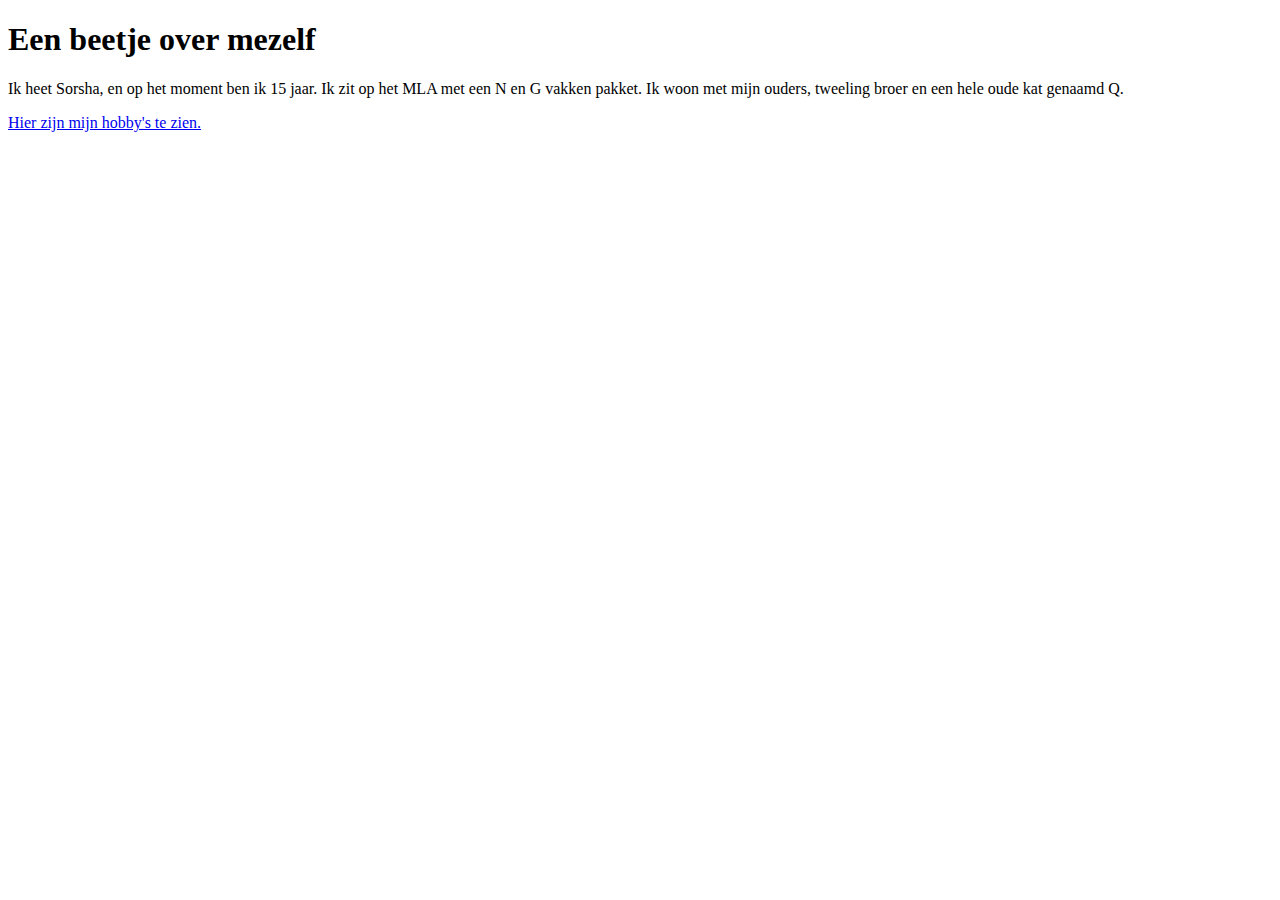
==== Index.html @ 25ed25ee "Update Index.html" ====
<!DOCTYPE html>
<html>
<head>
    <link rel="stylesheet" href="style.css">
<title>Dit ben ik!</title>
</head>
<body>

<h1>Een beetje over mezelf</h1>
    <p>Ik heet Sorsha, en op het moment ben ik 15 jaar. Ik zit op het MLA met een N en G vakken pakket. Ik woon met mijn ouders, tweeling broer en een hele oude kat genaamd Q.</p>
    
    <a href="hobby's.html">Hier zijn mijn hobby's te zien.</a>
</body>
</html>
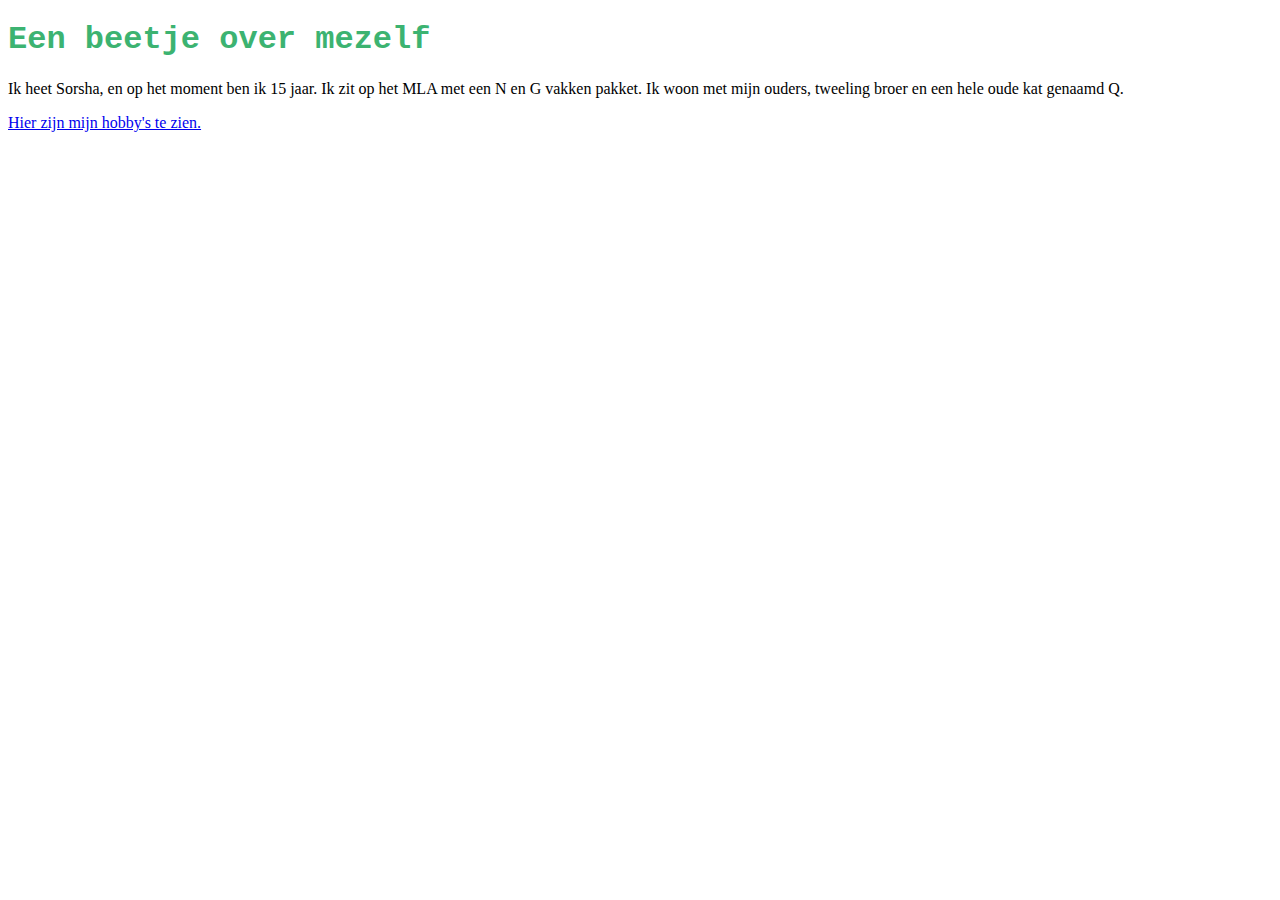
==== commit 6af89f25: "Update Index.html" ====
--- a/Index.html
+++ b/Index.html
@@ -1,7 +1,7 @@
 <!DOCTYPE html>
 <html>
 <head>
-    <link rel="stylesheet" href="style.css">
+    <link rel="stylesheet" href="styles.css">
 <title>Dit ben ik!</title>
 </head>
 <body>
--- a/styles.css
+++ b/styles.css
@@ -0,0 +1,8 @@
+h1 {
+    color: MediumSeaGreen;
+    font-family: courier;
+}
+h3 { 
+    color: LightGreen;
+    font-family: courier;
+}
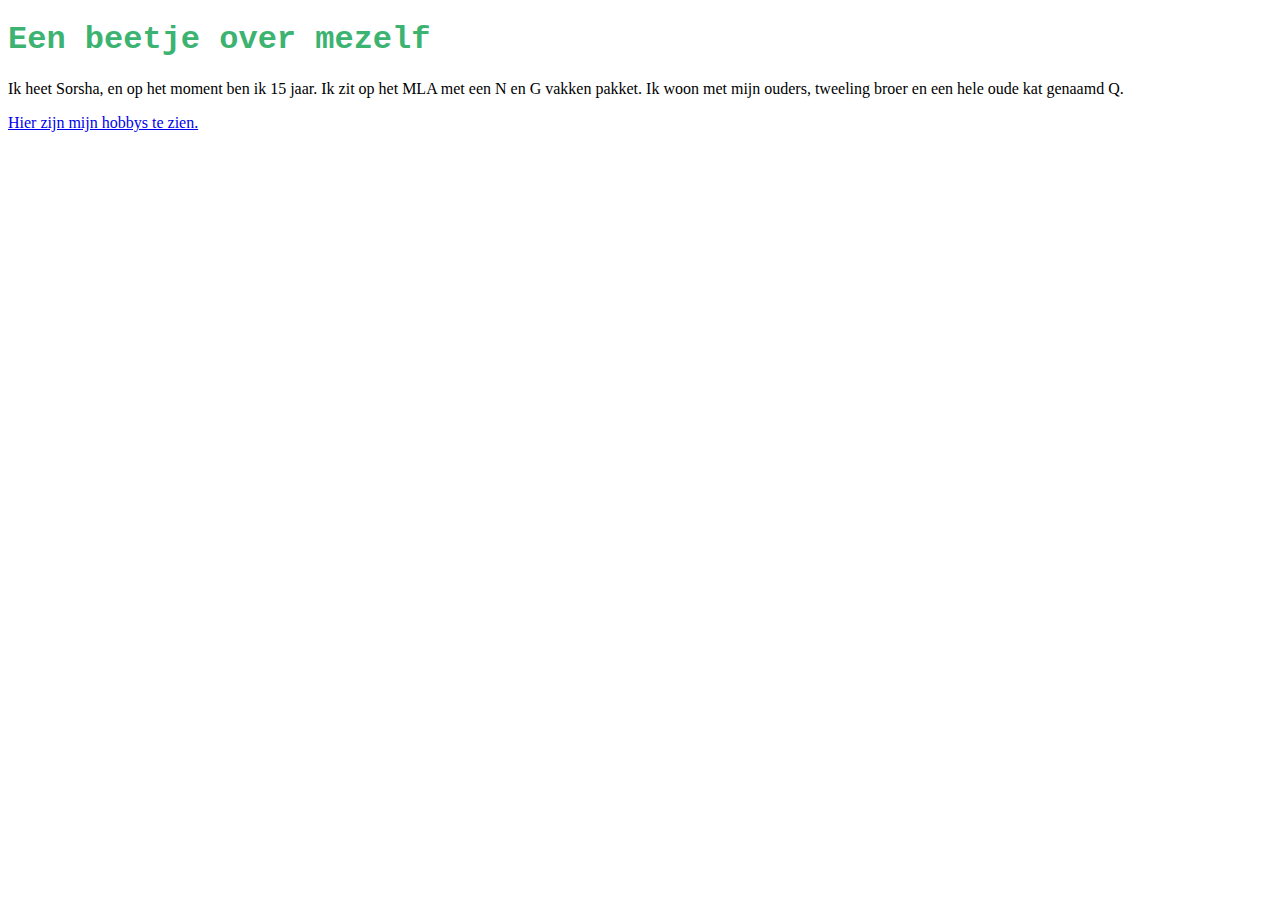
==== commit 8910121b: "‘S>s" ====
--- a/Index.html
+++ b/Index.html
@@ -9,6 +9,6 @@
 <h1>Een beetje over mezelf</h1>
     <p>Ik heet Sorsha, en op het moment ben ik 15 jaar. Ik zit op het MLA met een N en G vakken pakket. Ik woon met mijn ouders, tweeling broer en een hele oude kat genaamd Q.</p>
     
-    <a href="hobby's.html">Hier zijn mijn hobby's te zien.</a>
+    <a href="hobby's.html">Hier zijn mijn hobbys te zien.</a>
 </body>
 </html>
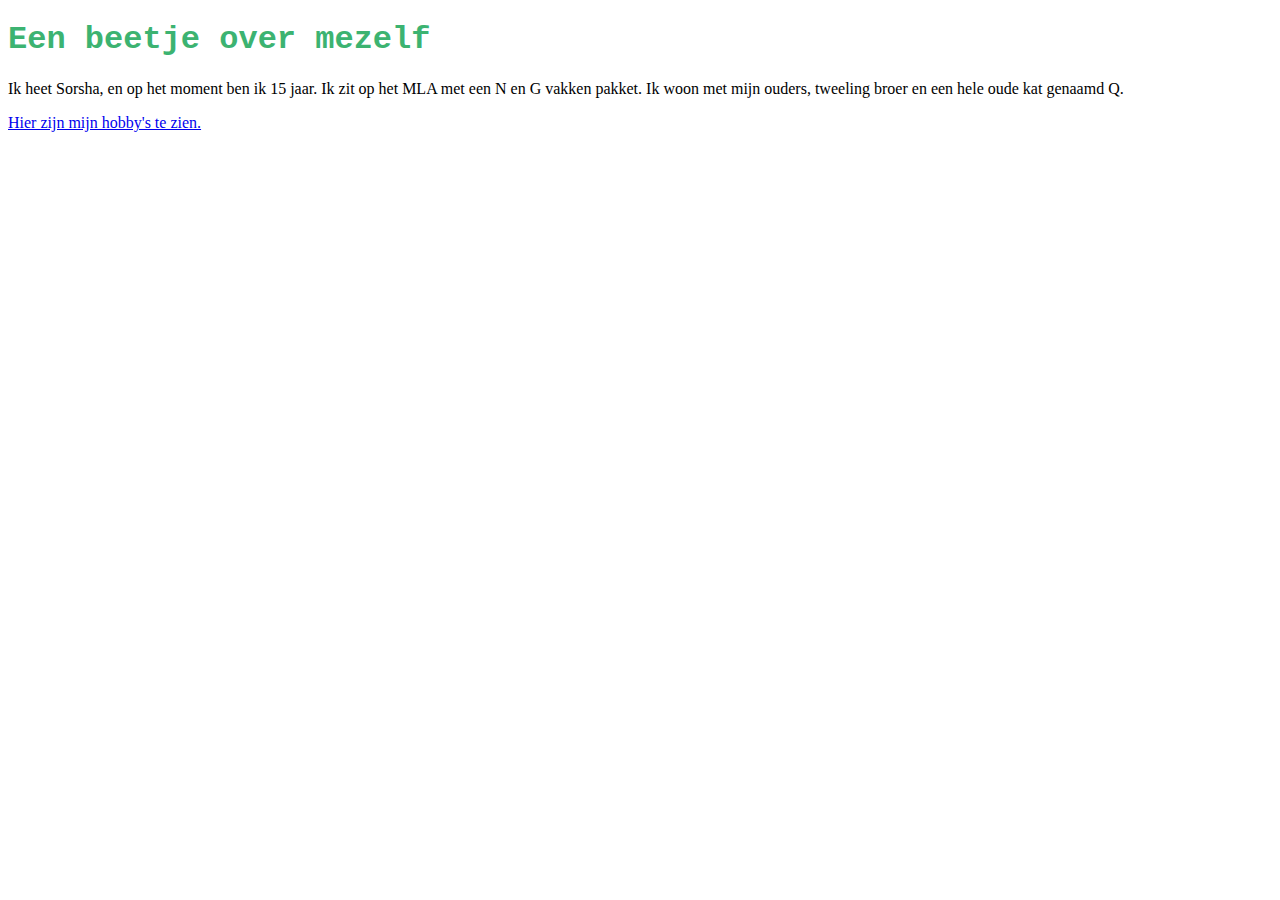
==== commit af08f978: "‘s>s" ====
--- a/Index.html
+++ b/Index.html
@@ -9,6 +9,6 @@
 <h1>Een beetje over mezelf</h1>
     <p>Ik heet Sorsha, en op het moment ben ik 15 jaar. Ik zit op het MLA met een N en G vakken pakket. Ik woon met mijn ouders, tweeling broer en een hele oude kat genaamd Q.</p>
     
-    <a href="hobby's.html">Hier zijn mijn hobbys te zien.</a>
+    <a href="hobbys.html">Hier zijn mijn hobby's te zien.</a>
 </body>
 </html>
